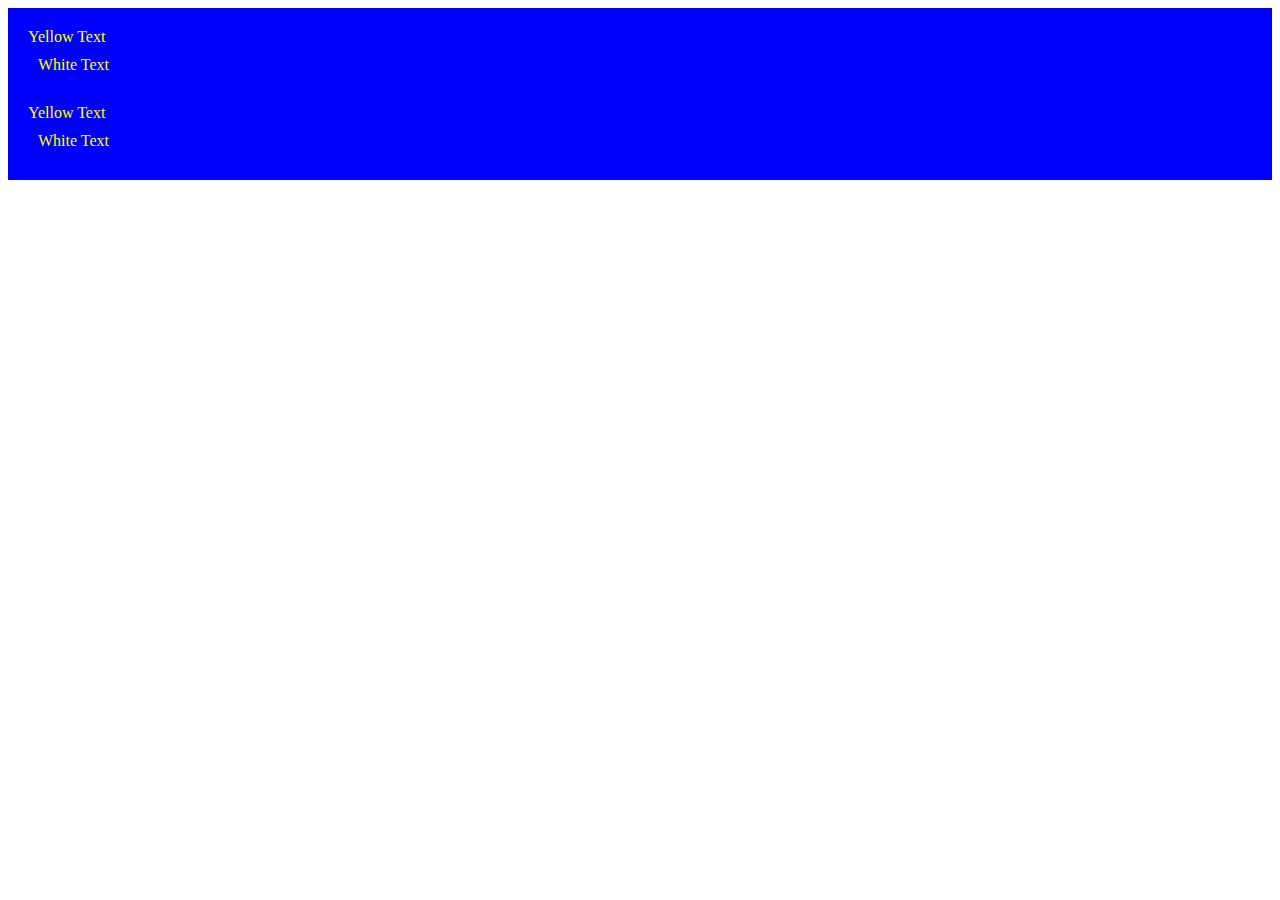
==== 7.0 CSS Cascade/index.html @ 33df1be2 "frst commit 7.0 css" ====
<!DOCTYPE html>
<html lang="en">

<head>
  <meta charset="UTF-8">
  <title>CSS Cascade</title>
  <link rel="stylesheet" href="./style.css">
</head>

<body>
  <div id="outer-box" class="box">
    <div class="box">
      <p>Yellow Text</p>
      <div class="box inner-box">
        <p class="white-text">White Text</p>
      </div>
    </div>
    <div class="box">
      <p>Yellow Text</p>
      <div class="box inner-box">
        <p class="white-text">White Text</p>
      </div>
    </div>
  </div>
</body>

</html>
---- 7.0 CSS Cascade/style.css ----
/* Don't change the existing CSS. */

.box {
  background-color: blue;
  padding: 10px;
}

p {
  color: yellow;
  margin: 0;
  padding: 0;
}
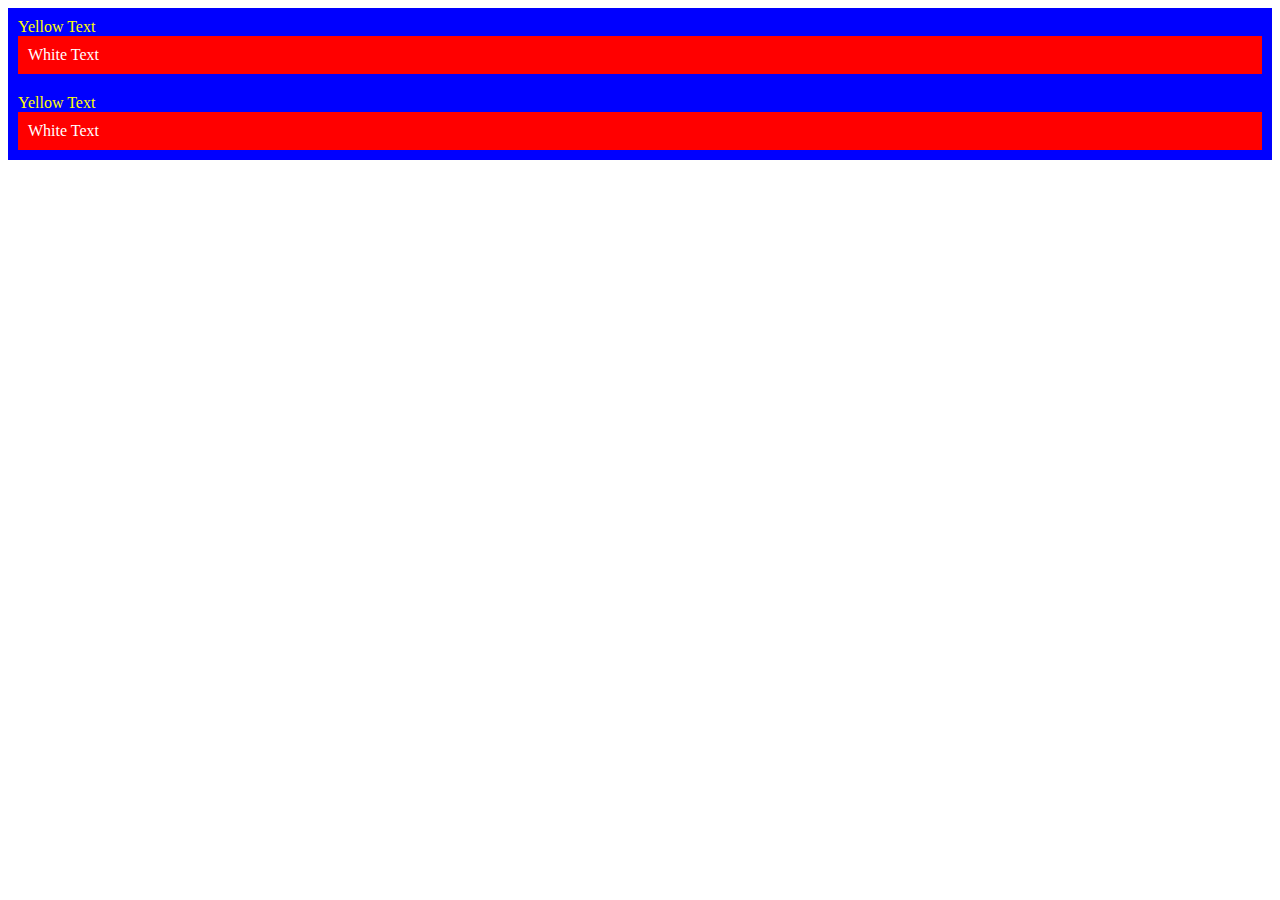
==== commit f1acacab: "add style background" ====
--- a/7.0 CSS Cascade/index.html
+++ b/7.0 CSS Cascade/index.html
@@ -1,27 +1,24 @@
 <!DOCTYPE html>
 <html lang="en">
-
-<head>
-  <meta charset="UTF-8">
-  <title>CSS Cascade</title>
-  <link rel="stylesheet" href="./style.css">
-</head>
-
-<body>
-  <div id="outer-box" class="box">
-    <div class="box">
-      <p>Yellow Text</p>
-      <div class="box inner-box">
-        <p class="white-text">White Text</p>
+  <head>
+    <meta charset="UTF-8" />
+    <title>CSS Cascade</title>
+    <link rel="stylesheet" href="./style.css" />
+  </head>
+  <body>
+    <div id="outer-box">
+      <div class="box">
+        <p>Yellow Text</p>
+        <div class="box inner-box">
+          <p class="white-text">White Text</p>
+        </div>
+      </div>
+      <div class="box">
+        <p>Yellow Text</p>
+        <div class="box inner-box">
+          <p class="white-text">White Text</p>
+        </div>
       </div>
     </div>
-    <div class="box">
-      <p>Yellow Text</p>
-      <div class="box inner-box">
-        <p class="white-text">White Text</p>
-      </div>
-    </div>
-  </div>
-</body>
-
-</html>+  </body>
+</html>
--- a/7.0 CSS Cascade/style.css
+++ b/7.0 CSS Cascade/style.css
@@ -1,12 +1,24 @@
 /* Don't change the existing CSS. */
+
+#outer-box {
+  background-color: purple;
+}
 
 .box {
   background-color: blue;
   padding: 10px;
 }
 
+.inner-box {
+  background-color: red;
+}
+
 p {
   color: yellow;
   margin: 0;
   padding: 0;
-}+}
+
+.white-text {
+  color: white;
+}
